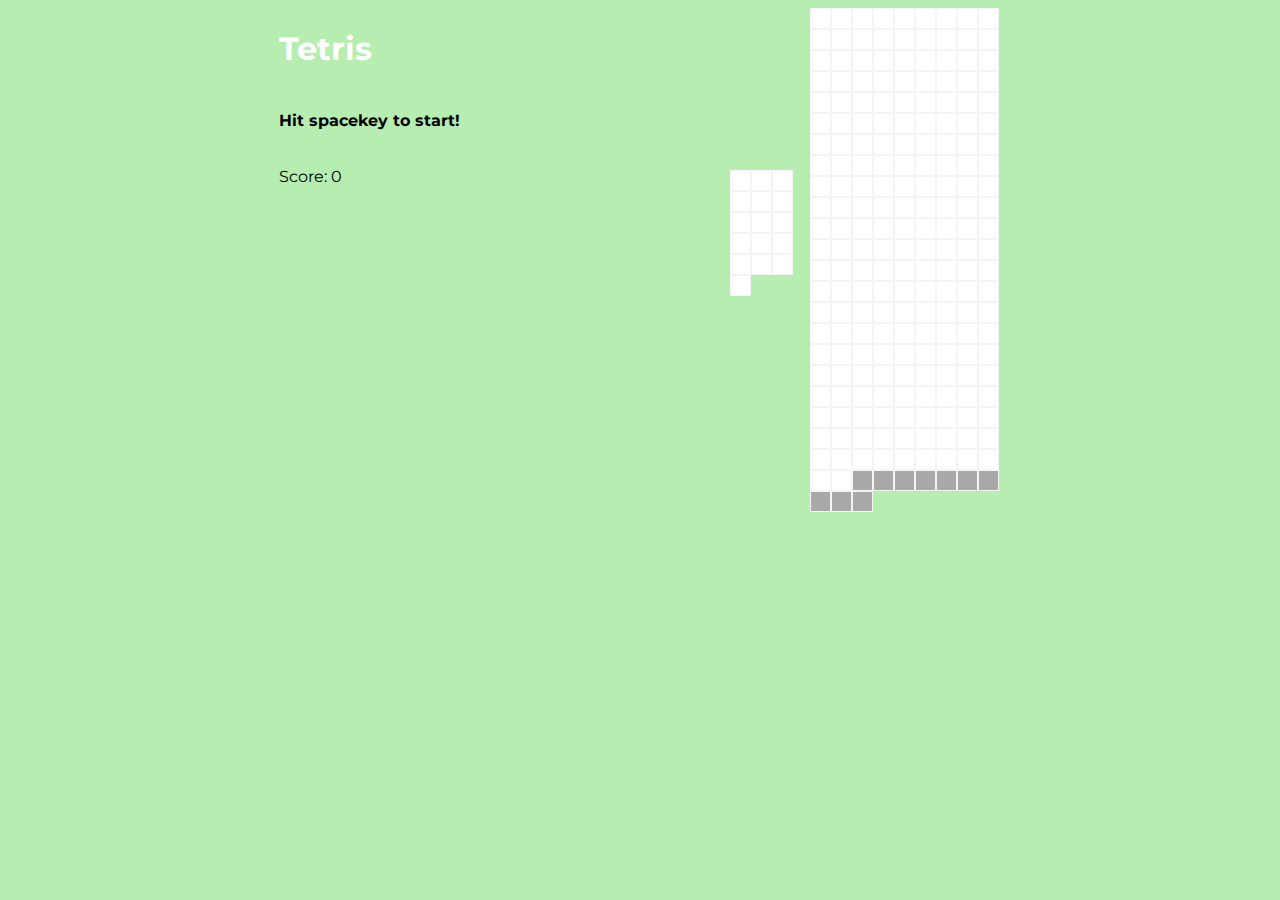
==== index.html @ fb77077a "renamed" ====
<!DOCTYPE html>
<html lang="en">
<head>
  <meta charset="UTF-8">
  <meta name="viewport" content="width=device-width, initial-scale=1.0">
  <title>Tetris</title>
  <script src="app.js"></script>
  <link href="https://fonts.googleapis.com/css2?family=Montserrat&display=swap" rel="stylesheet">
  <link rel="stylesheet" href="style.css">
</head>
<body>

  <header>
    <h1>Tetris</h1>
    <h4>Hit spacekey to start!</h4>
    <p>Score: <span id="score">0</span></p>
  </header>

  <div class="game">
    <div class="nextBlockWindow">
      <div id="nextGrid">
        <div class="square"></div>
        <div class="square"></div>
        <div class="square"></div>
        <div class="square"></div>
        <div class="square"></div>
        <div class="square"></div>
        <div class="square"></div>
        <div class="square"></div>
        <div class="square"></div>
        <div class="square"></div>
        <div class="square"></div>
        <div class="square"></div>
        <div class="square"></div>
        <div class="square"></div>
        <div class="square"></div>
        <div class="square"></div>
      </div>
    </div>
    
      <div class="grid">
        <div class="square topRow"></div>
        <div class="square topRow"></div>
        <div class="square topRow"></div>
        <div class="square topRow"></div>
        <div class="square topRow"></div>
        <div class="square topRow"></div>
        <div class="square topRow"></div>
        <div class="square topRow"></div>
        <div class="square topRow"></div>
        <div class="square topRow"></div>
        <div class="square"></div>
        <div class="square"></div>
        <div class="square"></div>
        <div class="square"></div>
        <div class="square"></div>
        <div class="square"></div>
        <div class="square"></div>
        <div class="square"></div>
        <div class="square"></div>
        <div class="square"></div>
        <div class="square"></div>
        <div class="square"></div>
        <div class="square"></div>
        <div class="square"></div>
        <div class="square"></div>
        <div class="square"></div>
        <div class="square"></div>
        <div class="square"></div>
        <div class="square"></div>
        <div class="square"></div>
        <div class="square"></div>
        <div class="square"></div>
        <div class="square"></div>
        <div class="square"></div>
        <div class="square"></div>
        <div class="square"></div>
        <div class="square"></div>
        <div class="square"></div>
        <div class="square"></div>
        <div class="square"></div>
        <div class="square"></div>
        <div class="square"></div>
        <div class="square"></div>
        <div class="square"></div>
        <div class="square"></div>
        <div class="square"></div>
        <div class="square"></div>
        <div class="square"></div>
        <div class="square"></div>
        <div class="square"></div>
        <div class="square"></div>
        <div class="square"></div>
        <div class="square"></div>
        <div class="square"></div>
        <div class="square"></div>
        <div class="square"></div>
        <div class="square"></div>
        <div class="square"></div>
        <div class="square"></div>
        <div class="square"></div>
        <div class="square"></div>
        <div class="square"></div>
        <div class="square"></div>
        <div class="square"></div>
        <div class="square"></div>
        <div class="square"></div>
        <div class="square"></div>
        <div class="square"></div>
        <div class="square"></div>
        <div class="square"></div>
        <div class="square"></div>
        <div class="square"></div>
        <div class="square"></div>
        <div class="square"></div>
        <div class="square"></div>
        <div class="square"></div>
        <div class="square"></div>
        <div class="square"></div>
        <div class="square"></div>
        <div class="square"></div>
        <div class="square"></div>
        <div class="square"></div>
        <div class="square"></div>
        <div class="square"></div>
        <div class="square"></div>
        <div class="square"></div>
        <div class="square"></div>
        <div class="square"></div>
        <div class="square"></div>
        <div class="square"></div>
        <div class="square"></div>
        <div class="square"></div>
        <div class="square"></div>
        <div class="square"></div>
        <div class="square"></div>
        <div class="square"></div>
        <div class="square"></div>
        <div class="square"></div>
        <div class="square"></div>
        <div class="square"></div>
        <div class="square"></div>
        <div class="square"></div>
        <div class="square"></div>
        <div class="square"></div>
        <div class="square"></div>
        <div class="square"></div>
        <div class="square"></div>
        <div class="square"></div>
        <div class="square"></div>
        <div class="square"></div>
        <div class="square"></div>
        <div class="square"></div>
        <div class="square"></div>
        <div class="square"></div>
        <div class="square"></div>
        <div class="square"></div>
        <div class="square"></div>
        <div class="square"></div>
        <div class="square"></div>
        <div class="square"></div>
        <div class="square"></div>
        <div class="square"></div>
        <div class="square"></div>
        <div class="square"></div>
        <div class="square"></div>
        <div class="square"></div>
        <div class="square"></div>
        <div class="square"></div>
        <div class="square"></div>
        <div class="square"></div>
        <div class="square"></div>
        <div class="square"></div>
        <div class="square"></div>
        <div class="square"></div>
        <div class="square"></div>
        <div class="square"></div>
        <div class="square"></div>
        <div class="square"></div>
        <div class="square"></div>
        <div class="square"></div>
        <div class="square"></div>
        <div class="square"></div>
        <div class="square"></div>
        <div class="square"></div>
        <div class="square"></div>
        <div class="square"></div>
        <div class="square"></div>
        <div class="square"></div>
        <div class="square"></div>
        <div class="square"></div>
        <div class="square"></div>
        <div class="square"></div>
        <div class="square"></div>
        <div class="square"></div>
        <div class="square"></div>
        <div class="square"></div>
        <div class="square"></div>
        <div class="square"></div>
        <div class="square"></div>
        <div class="square"></div>
        <div class="square"></div>
        <div class="square"></div>
        <div class="square"></div>
        <div class="square"></div>
        <div class="square"></div>
        <div class="square"></div>
        <div class="square"></div>
        <div class="square"></div>
        <div class="square"></div>
        <div class="square"></div>
        <div class="square"></div>
        <div class="square"></div>
        <div class="square"></div>
        <div class="square"></div>
        <div class="square"></div>
        <div class="square"></div>
        <div class="square"></div>
        <div class="square"></div>
        <div class="square"></div>
        <div class="square"></div>
        <div class="square"></div>
        <div class="square"></div>
        <div class="square"></div>
        <div class="square"></div>
        <div class="square"></div>
        <div class="square"></div>
        <div class="square"></div>
        <div class="square"></div>
        <div class="square"></div>
        <div class="square"></div>
        <div class="square"></div>
        <div class="square"></div>
        <div class="square"></div>
        <div class="square"></div>
        <div class="square"></div>
        <div class="square"></div>
        <div class="square"></div>
        <div class="square"></div>
        <div class="square"></div>
        <div class="square"></div>
        <div class="bottomRow square"></div>
        <div class="bottomRow square"></div>
        <div class="bottomRow square"></div>
        <div class="bottomRow square"></div>
        <div class="bottomRow square"></div>
        <div class="bottomRow square"></div>
        <div class="bottomRow square"></div>
        <div class="bottomRow square"></div>
        <div class="bottomRow square"></div>
        <div class="bottomRow square"></div>
      </div>
  </div>

</body>
</html>
---- style.css ----
body {
  background-color: rgba(154, 230, 146, 0.726);
  font-family: 'Montserrat', sans-serif;
  display: flex;
  justify-content: space-evenly;
}

h1 {
  color: white;
}

header {
  display: flex;
  flex-direction: column;
}

.game {
  display: flex;
  align-items: center;
  justify-content: center;
}

.square {
  background-color: white;
  height: 19px;
  width: 19px;
  border: 0.05px solid whitesmoke;
}

.grid {
  height: 400px;
  width: 191px;
  display: flex;
  flex-direction: row;
  flex-wrap: wrap;
}

#nextGrid {
  height: 76px;
  width: 80px;
  display: flex;
  flex-direction: row;
  flex-wrap: wrap;
}

.placedBlock {
  /* border: solid 0.05px black; */
  /* background-color: purple; */
}

.fallingBlock {
}

.topRow {
  /* background-color: grey; */
}

.bottomRow {
  background-color: darkgrey;
}

.previousGrid {
  width: 80px;
  height: 80px;
  display: flex;
  flex-wrap: wrap;
}

.tetriminoI {
  background-color: aqua;
}

.tetriminoO {
  background-color: gold;
}

.tetriminoL {
  background-color: orange;
}

.tetriminoZ {
  background-color: greenyellow;
}

.tetriminoT {
  background-color: magenta;
}

.overflow {
  background-color: grey;
}
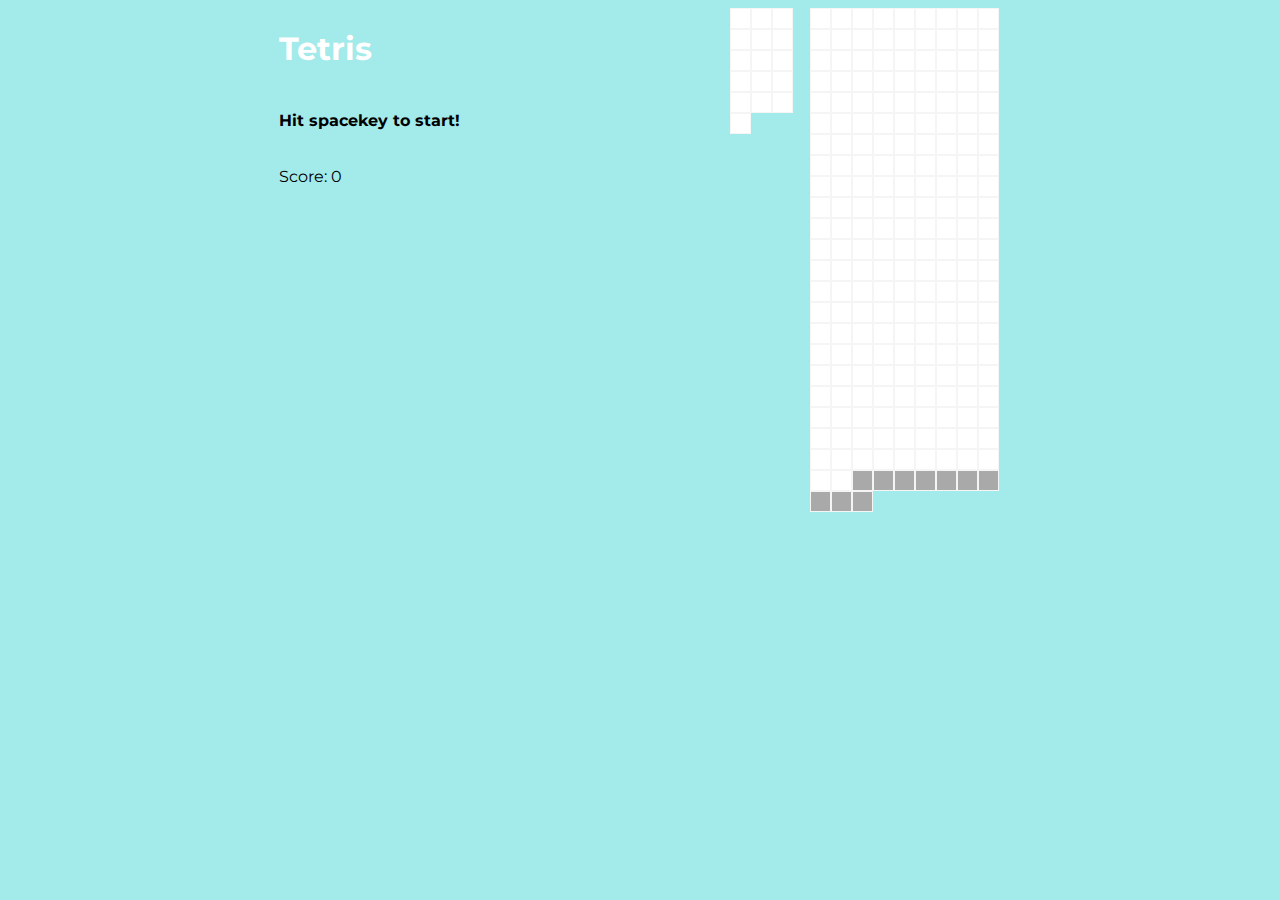
==== commit fe5f3388: "set page icon" ====
--- a/index.html
+++ b/index.html
@@ -7,6 +7,7 @@
   <script src="app.js"></script>
   <link href="https://fonts.googleapis.com/css2?family=Montserrat&display=swap" rel="stylesheet">
   <link rel="stylesheet" href="style.css">
+  <link rel="icon" href="https://i7.pngflow.com/pngimage/850/438/png-tetris-worlds-tetromino-polyomino-video-game-others-game-angle-rectangle-symmetry-clipart.png">
 </head>
 <body>
 
--- a/style.css
+++ b/style.css
@@ -1,5 +1,5 @@
 body {
-  background-color: rgba(154, 230, 146, 0.726);
+  background-color: rgba(128, 226, 226, 0.726);
   font-family: 'Montserrat', sans-serif;
   display: flex;
   justify-content: space-evenly;
@@ -16,8 +16,7 @@
 
 .game {
   display: flex;
-  align-items: center;
-  justify-content: center;
+  align-items: flex-start;
 }
 
 .square {
